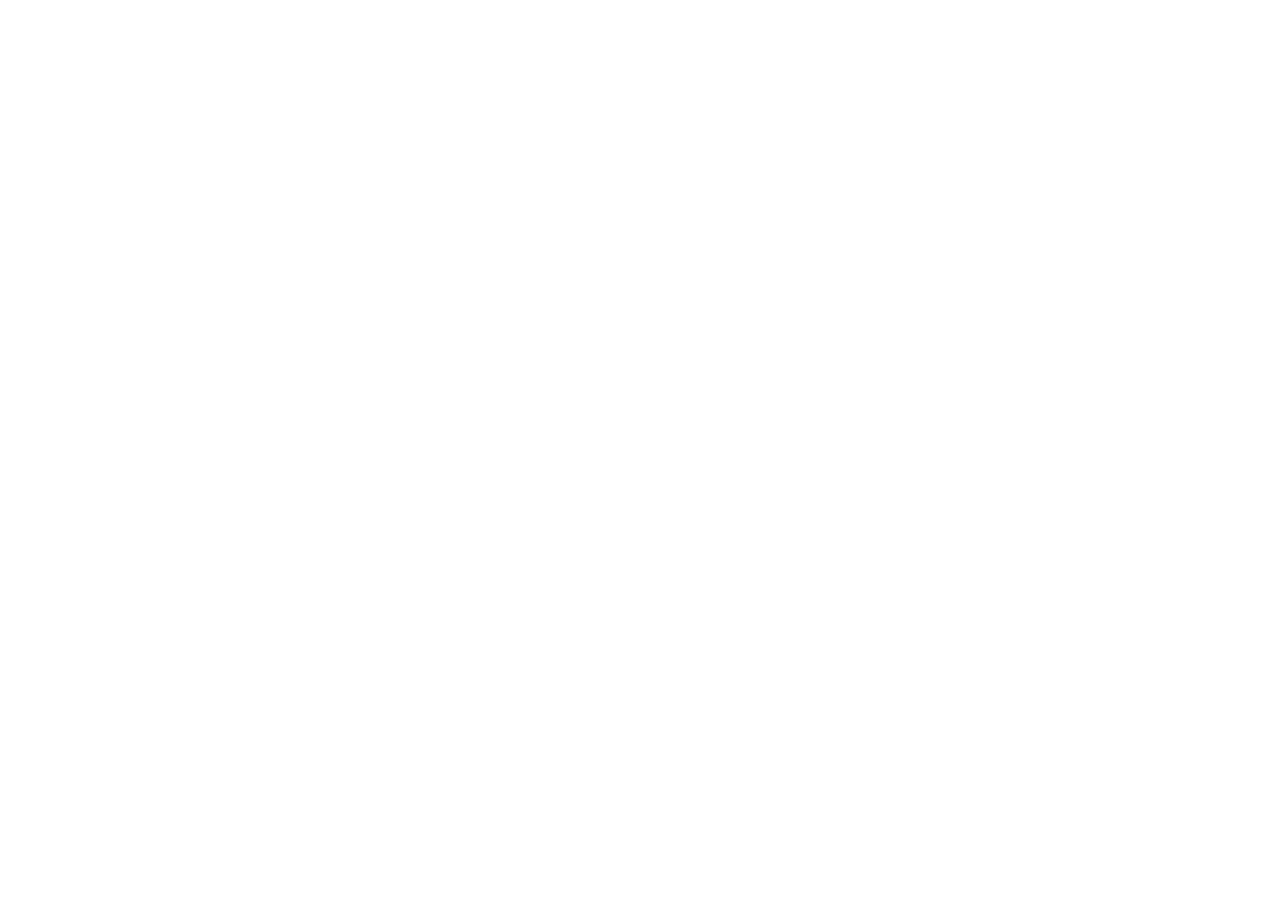
==== main.html @ 44d60027 "Including js file + writing computerPlay" ====
<!DOCTYPE html>
<html lang="en">
<head>
    <meta charset="UTF-8">
    <meta http-equiv="X-UA-Compatible" content="IE=edge">
    <meta name="viewport" content="width=device-width, initial-scale=1.0">
    <title>Document</title>
</head>
<body>
    <script src="external.js"> </script>

</body>
</html>
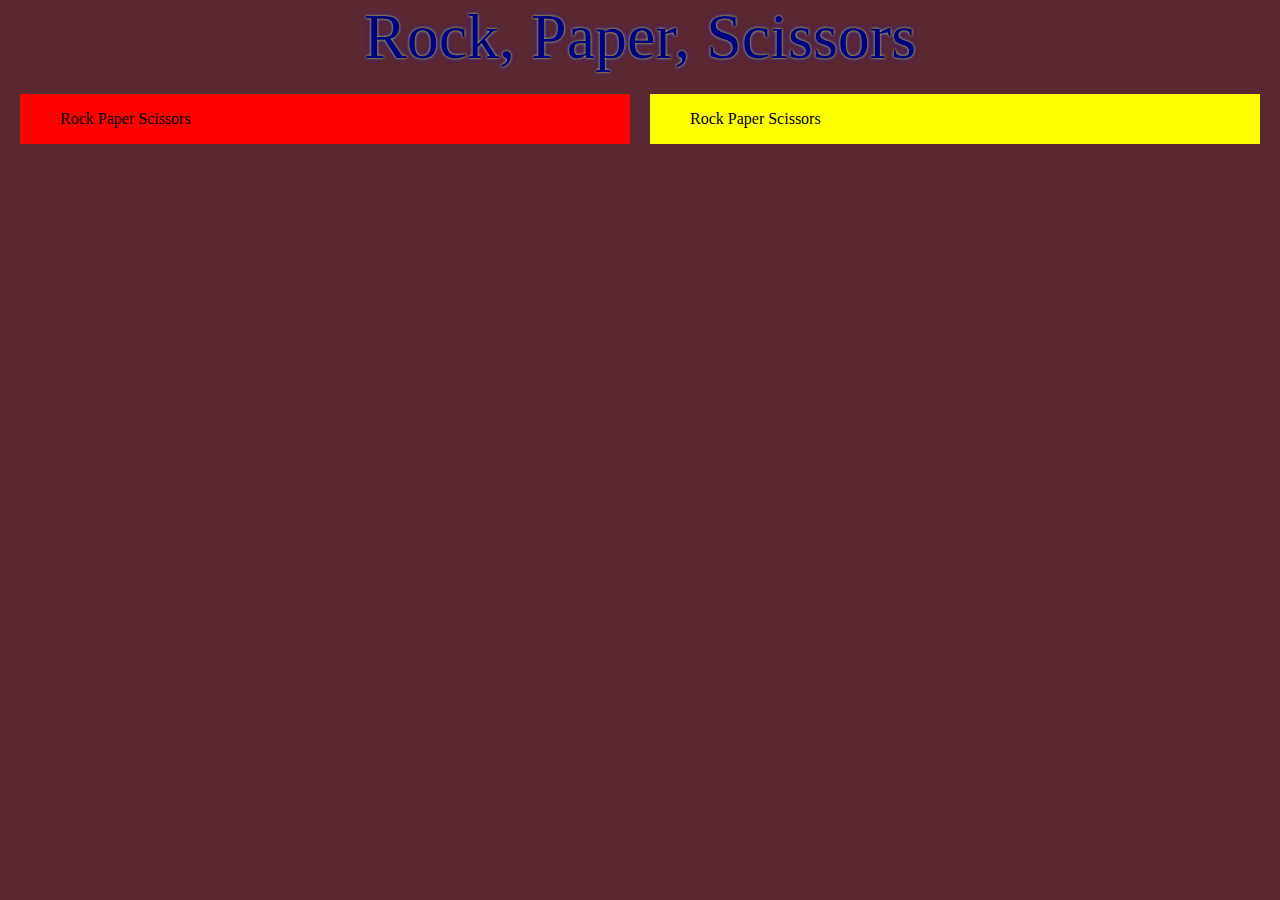
==== commit 6662b9f6: "Adding basic layout" ====
--- a/main.html
+++ b/main.html
@@ -4,10 +4,29 @@
     <meta charset="UTF-8">
     <meta http-equiv="X-UA-Compatible" content="IE=edge">
     <meta name="viewport" content="width=device-width, initial-scale=1.0">
-    <title>Document</title>
+    <title>Let's play Rock, Paper, Scissors.</title>
+    <link rel="stylesheet" href="styles.css">
+    <script src="external.js" defer> </script>
 </head>
 <body>
-    <script src="external.js"> </script>
+    <div class="header"> Rock, Paper, Scissors</div>
+    <div class="main">
+        <div class="player">
+            <ul>
+                <item>Rock</item>
+                <item>Paper</item>
+                <item>Scissors</item>
+            </ul>    
+        </div>
+        <div class="com">
+            <ul>
+                <item>Rock</item>
+                <item>Paper</item>
+                <item>Scissors</item>
+            </ul>    
+        </div>
+    </div>
+    
 
 </body>
 </html>--- a/styles.css
+++ b/styles.css
@@ -0,0 +1,34 @@
+body {
+    margin: 0;
+    display: flex;
+    flex-direction: column;
+    flex-grow: 1;
+    background-color: rgba(62, 4, 14, 0.854);
+}
+
+.header {
+    display: flex;
+    color: navy;
+    justify-content: center;
+    font-size: 64px;
+    text-shadow: 0 0 3px #f2ff00, 0 0 5px #0000FF;
+}
+
+.main {
+    display: flex;
+    justify-content: center;
+    gap: 20px;
+    padding: 20px;
+}
+
+.player {
+    display: flex;
+    background-color: red;
+    flex-grow: 1;
+}
+
+.com {
+    display: flex;
+    background-color: yellow;
+    flex-grow: 1;
+}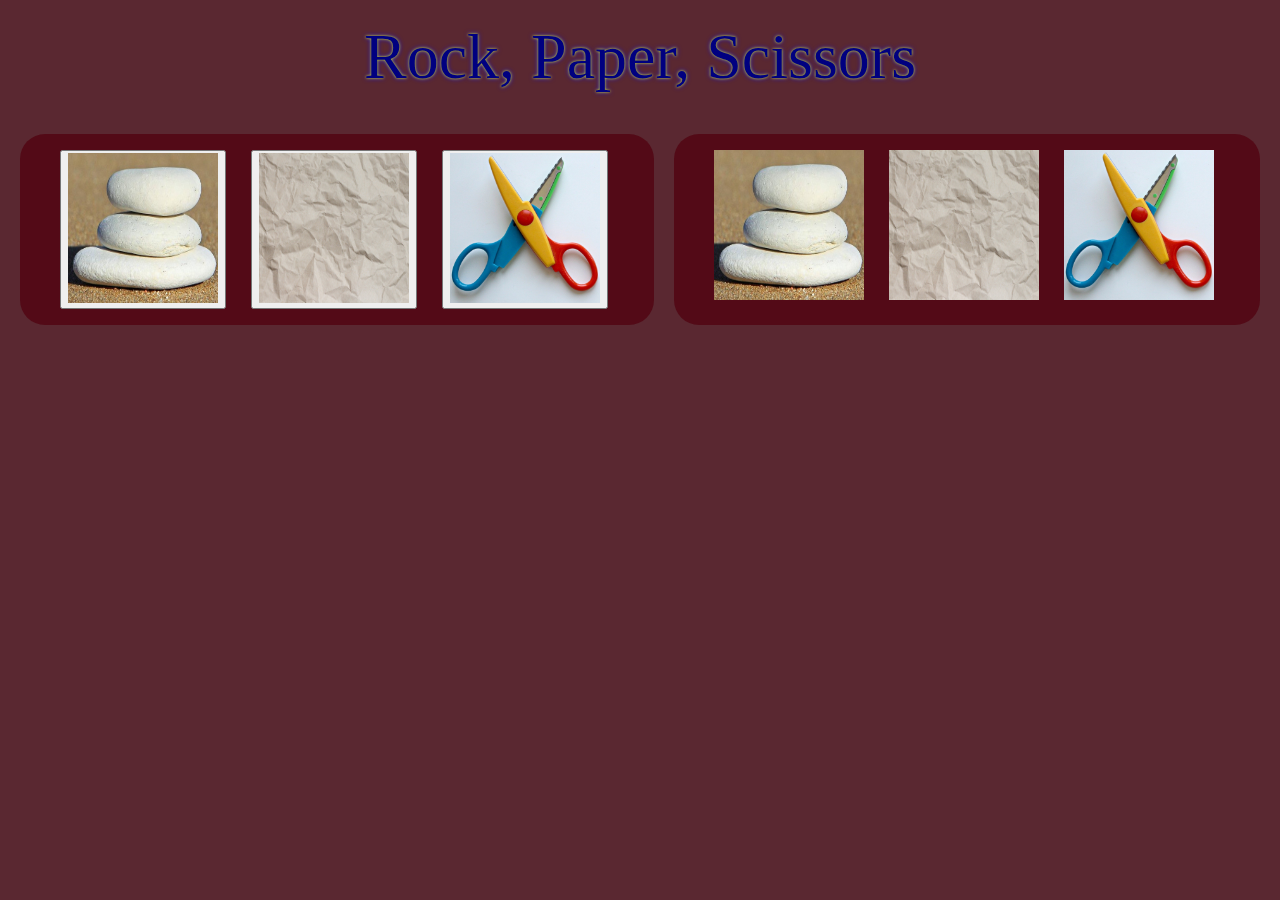
==== commit 4cae13aa: "Adding buttons and icons" ====
--- a/main.html
+++ b/main.html
@@ -13,17 +13,21 @@
     <div class="main">
         <div class="player">
             <ul>
-                <item>Rock</item>
-                <item>Paper</item>
-                <item>Scissors</item>
-            </ul>    
+                <item><button class="btn rock"><img src="images/rock.jpg" alt="Variety of emotions" width="150" height="150">
+                </button></item>
+                <item><button class="btn paper"><img src="images/paper.jpg" alt="Variety of emotions" width="150" height="150"></button></item>
+                <item><button class="btn"><img src="images/scissors.jpg" alt="Variety of emotions" width="150" height="150"></button></item>
+            </ul>   
+            
         </div>
         <div class="com">
+        
             <ul>
-                <item>Rock</item>
-                <item>Paper</item>
-                <item>Scissors</item>
-            </ul>    
+                <item><div class="icon"><img src="images/rock.jpg" alt="Variety of emotions" width="150" height="150"></div>                </item>
+                <item><div class="icon"><img src="images/paper.jpg" alt="Variety of emotions" width="150" height="150"></div></item>
+                <item><div class="icon"><img src="images/scissors.jpg" alt="Variety of emotions" width="150" height="150"></div></item>
+            </ul>   
+            
         </div>
     </div>
     
--- a/styles.css
+++ b/styles.css
@@ -6,29 +6,42 @@
     background-color: rgba(62, 4, 14, 0.854);
 }
 
+ul {
+    display: flex; 
+    justify-content:space-between;
+    gap: 25px;
+}
+
 .header {
     display: flex;
     color: navy;
     justify-content: center;
     font-size: 64px;
     text-shadow: 0 0 3px #f2ff00, 0 0 5px #0000FF;
+    gap: 20px;
+    padding: 20px;
 }
 
 .main {
     display: flex;
-    justify-content: center;
     gap: 20px;
     padding: 20px;
+    border-radius: 25px;
 }
 
 .player {
+    border-radius: 25px;
+
     display: flex;
-    background-color: red;
+    background-color: rgba(82, 6, 19, 0.854);
     flex-grow: 1;
+
 }
 
 .com {
+    border-radius: 25px;
+
     display: flex;
-    background-color: yellow;
+    background-color: rgba(82, 6, 19, 0.854);
     flex-grow: 1;
 }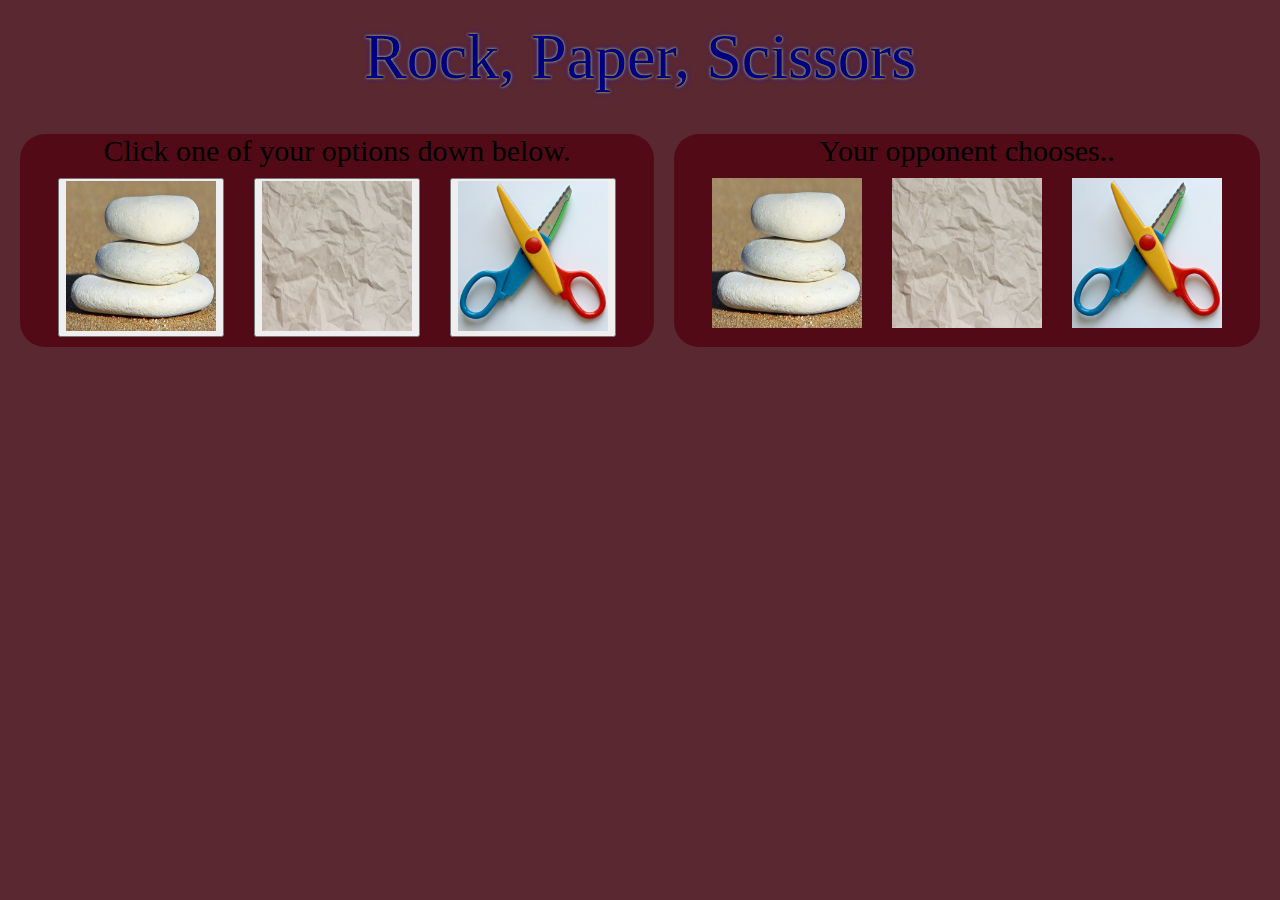
==== commit 51ad272e: "Adding split" ====
--- a/main.html
+++ b/main.html
@@ -12,16 +12,17 @@
     <div class="header"> Rock, Paper, Scissors</div>
     <div class="main">
         <div class="player">
+            <div class="instruction">Click one of your options down below.</div> 
             <ul>
-                <item><button class="btn rock"><img src="images/rock.jpg" alt="Variety of emotions" width="150" height="150">
+                <item><button class="btn rock"><img src="images/rock.jpg" alt="RockImage" width="150" height="150">
                 </button></item>
-                <item><button class="btn paper"><img src="images/paper.jpg" alt="Variety of emotions" width="150" height="150"></button></item>
-                <item><button class="btn"><img src="images/scissors.jpg" alt="Variety of emotions" width="150" height="150"></button></item>
+                <item><button class="btn paper"><img src="images/paper.jpg" alt="PaperImage" width="150" height="150"></button></item>
+                <item><button class="btn scissors"><img src="images/scissors.jpg" alt="ScissorsImage" width="150" height="150"></button></item>
             </ul>   
             
         </div>
         <div class="com">
-        
+            <div class="comOption">Your opponent chooses..</div>
             <ul>
                 <item><div class="icon"><img src="images/rock.jpg" alt="Variety of emotions" width="150" height="150"></div>                </item>
                 <item><div class="icon"><img src="images/paper.jpg" alt="Variety of emotions" width="150" height="150"></div></item>
--- a/styles.css
+++ b/styles.css
@@ -8,8 +8,12 @@
 
 ul {
     display: flex; 
-    justify-content:space-between;
-    gap: 25px;
+    justify-content:space-around;
+    gap: 15px;
+    margin: 10px;
+    margin-right: 30px;
+    margin-left: 30px;
+    padding: 0;
 }
 
 .header {
@@ -31,16 +35,27 @@
 
 .player {
     border-radius: 25px;
-
+    flex-direction: column;
     display: flex;
     background-color: rgba(82, 6, 19, 0.854);
     flex-grow: 1;
-
 }
 
+.instruction {
+    display: flex;
+    justify-content: center;
+    font-size: 30px;
+}
+
+.comOption {
+
+    display: flex;
+    justify-content: center;
+    font-size: 30px;
+}
 .com {
     border-radius: 25px;
-
+    flex-direction: column;
     display: flex;
     background-color: rgba(82, 6, 19, 0.854);
     flex-grow: 1;
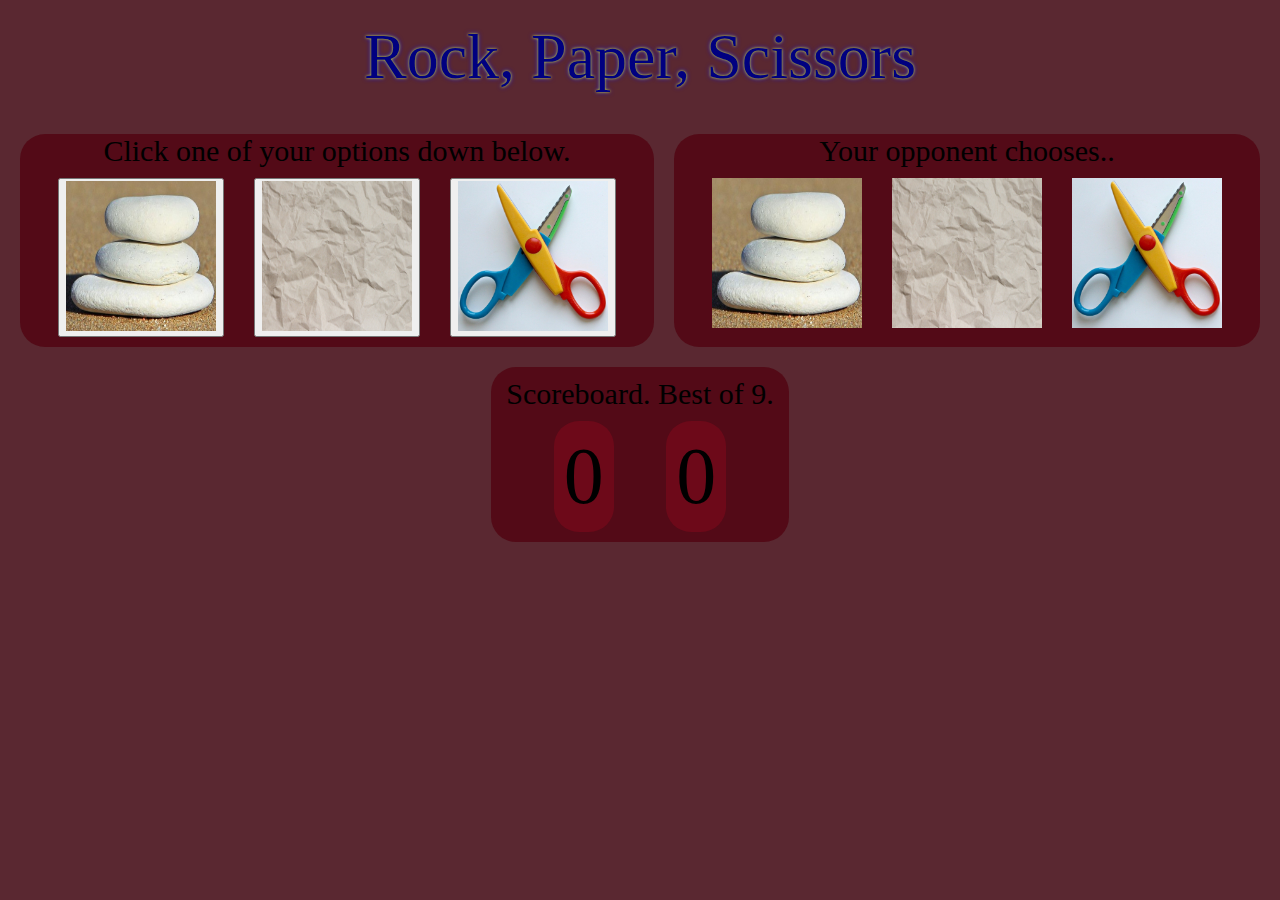
==== commit 6b2d0999: "Adding scoreboard" ====
--- a/main.html
+++ b/main.html
@@ -31,6 +31,13 @@
             
         </div>
     </div>
+    <div class="score"> 
+        <div class="scoreText">Scoreboard. Best of 9.</div>
+        <div class="scoreBoard">
+            <div class="playScore">0</div>
+            <div class="comScore">0</div>
+        </div>
+    </div>
     
 
 </body>
--- a/styles.css
+++ b/styles.css
@@ -59,4 +59,50 @@
     display: flex;
     background-color: rgba(82, 6, 19, 0.854);
     flex-grow: 1;
+}
+
+.score {
+    display: flex; 
+    border-radius: 25px;
+    flex-direction: column;
+    display: flex;
+    background-color: rgba(82, 6, 19, 0.854);
+    flex-grow: 1;
+    margin-left: auto;
+    margin-right: auto;
+    justify-content: left;
+    align-items: right;
+    font-size: 30px;
+}
+.playScore {
+    display: flex;
+    border-radius: 25px;
+    margin: 10px;
+    padding: 10px;
+    background-color: rgba(114, 9, 26, 0.854);
+
+}
+.comScore {
+    display: flex;
+    border-radius: 25px;    
+    margin: 10px;
+    padding: 10px;
+
+    background-color: rgba(114, 9, 26, 0.854);
+
+}
+
+.scoreBoard {
+    display: flex;
+    flex-direction: row;
+    font-size: 80px;
+    margin-left: 20px;
+    margin-right: 20px;
+    justify-content: space-evenly;
+}
+
+.scoreText {
+    margin-top: 10px;
+    margin-left: 15px;
+    margin-right: 15px;
 }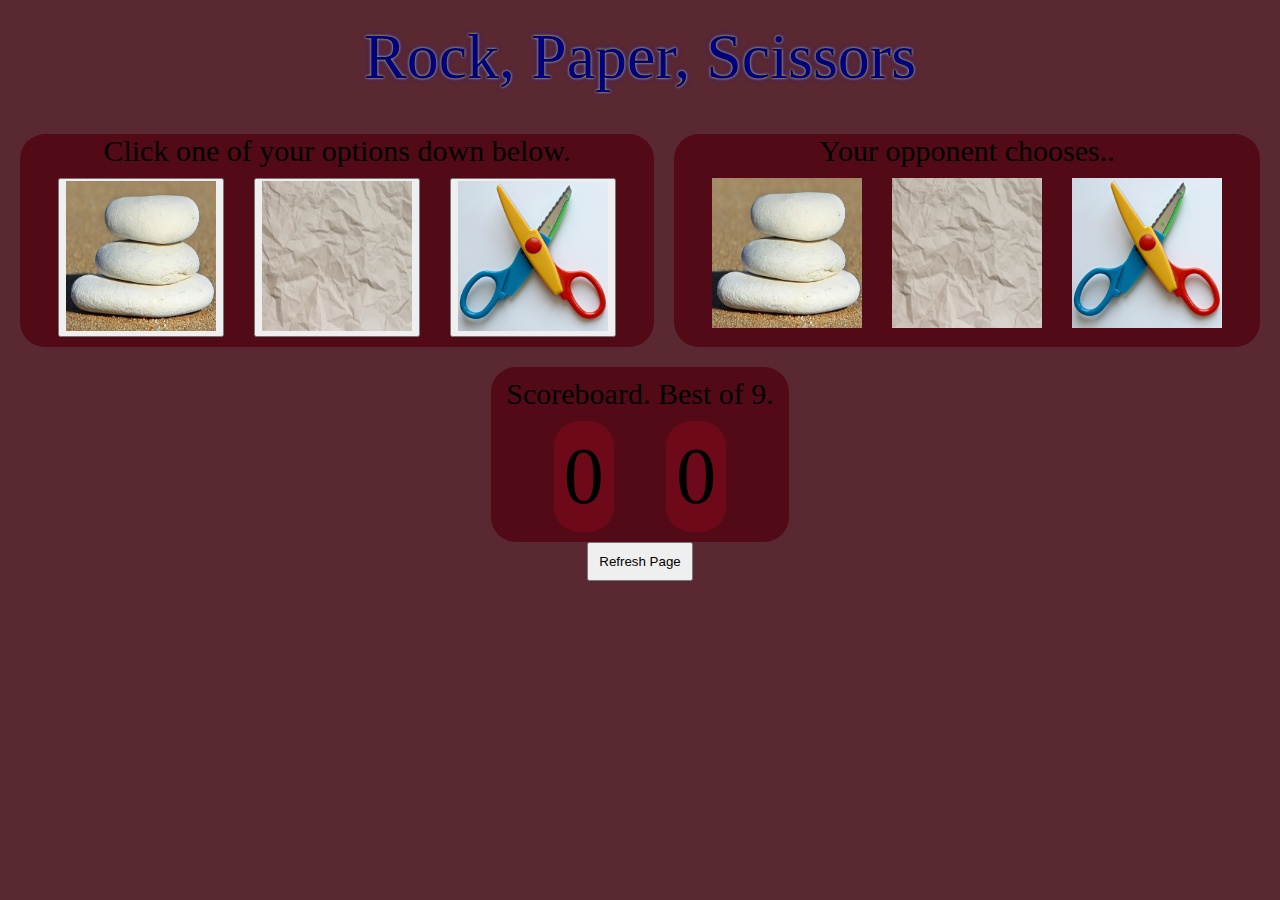
==== commit a1a80f8d: "Adding refresh button" ====
--- a/main.html
+++ b/main.html
@@ -14,19 +14,19 @@
         <div class="player">
             <div class="instruction">Click one of your options down below.</div> 
             <ul>
-                <item><button class="btn rock"><img src="images/rock.jpg" alt="RockImage" width="150" height="150">
+                <item><button class="btn Rock rm"><img src="images/rock.jpg" alt="RockImage" width="150" height="150">
                 </button></item>
-                <item><button class="btn paper"><img src="images/paper.jpg" alt="PaperImage" width="150" height="150"></button></item>
-                <item><button class="btn scissors"><img src="images/scissors.jpg" alt="ScissorsImage" width="150" height="150"></button></item>
+                <item><button class="btn Paper rm"><img src="images/paper.jpg" alt="PaperImage" width="150" height="150"></button></item>
+                <item><button class="btn Scissors rm"><img src="images/scissors.jpg" alt="ScissorsImage" width="150" height="150"></button></item>
             </ul>   
             
         </div>
         <div class="com">
             <div class="comOption">Your opponent chooses..</div>
             <ul>
-                <item><div class="icon"><img src="images/rock.jpg" alt="Variety of emotions" width="150" height="150"></div>                </item>
-                <item><div class="icon"><img src="images/paper.jpg" alt="Variety of emotions" width="150" height="150"></div></item>
-                <item><div class="icon"><img src="images/scissors.jpg" alt="Variety of emotions" width="150" height="150"></div></item>
+                <item><div class="iconRock rm"><img src="images/rock.jpg" alt="Variety of emotions" width="150" height="150"></div>                </item>
+                <item><div class="iconPaper rm"><img src="images/paper.jpg" alt="Variety of emotions" width="150" height="150"></div></item>
+                <item><div class="iconScissors rm"><img src="images/scissors.jpg" alt="Variety of emotions" width="150" height="150"></div></item>
             </ul>   
             
         </div>
@@ -38,6 +38,8 @@
             <div class="comScore">0</div>
         </div>
     </div>
+    <button class="refresh" onClick="window.location.reload();">Refresh Page</button>
+
     
 
 </body>
--- a/styles.css
+++ b/styles.css
@@ -105,4 +105,16 @@
     margin-top: 10px;
     margin-left: 15px;
     margin-right: 15px;
+}
+
+.playing {
+    transform: scale(1.1);
+    border-color: #ffc600;
+    box-shadow: 0 0 1rem #ffc600;
+}
+
+.refresh {
+    display: flex;
+    margin: auto;
+    padding: 10px;
 }